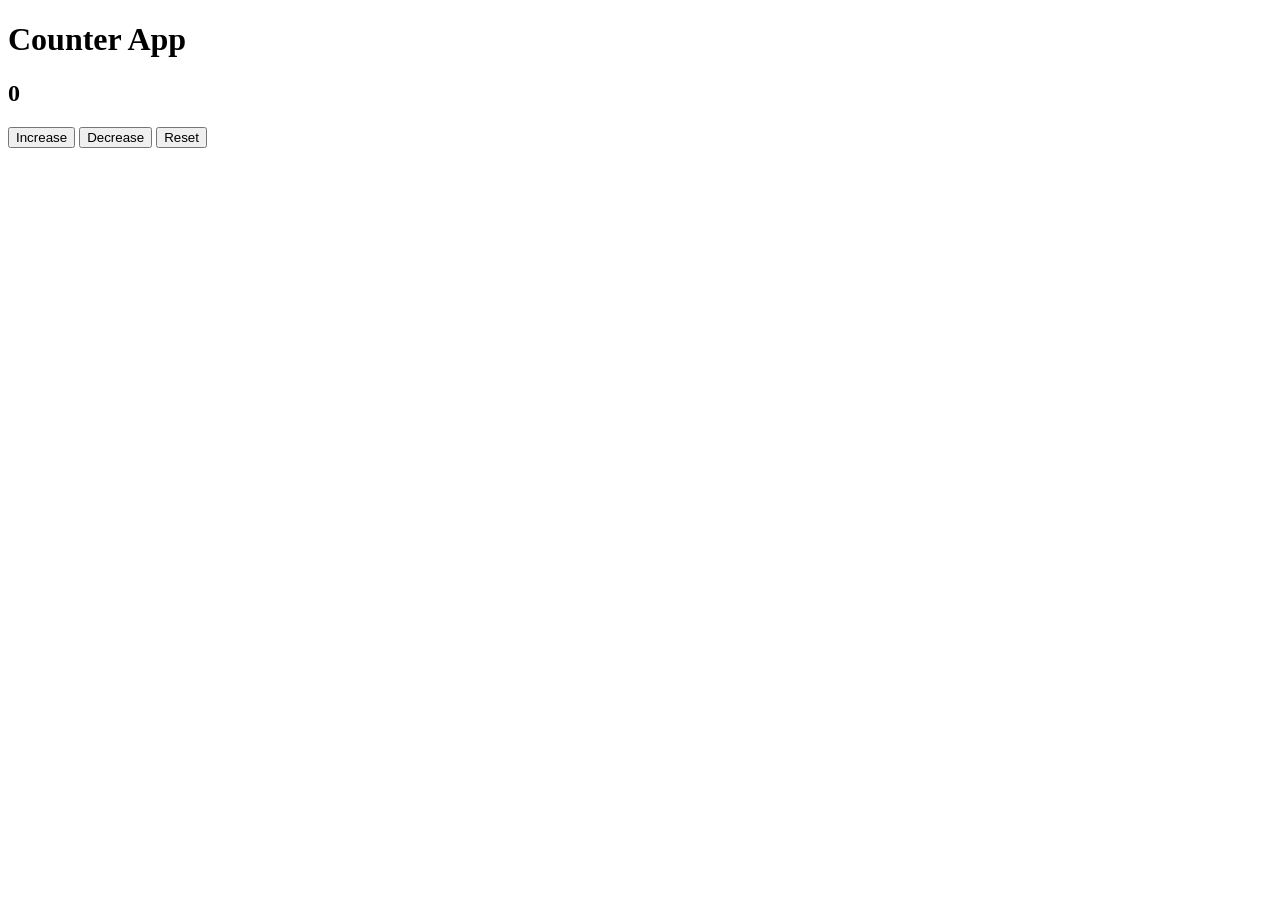
==== index.html @ 55d2c046 "counter app" ====
<!DOCTYPE html>
<html lang="en">
<head>
  <meta charset="UTF-8">
  <meta name="viewport" content="width=device-width, initial-scale=1.0">
  <title>Simple Counter App</title>
  <link rel="stylesheet" href="style.css">
</head>
<body>
  <h1>Counter App</h1>
  
  <div>
    <h2 id="counter">0</h2>

    <button id="increase">Increase</button>
    <button id="decrease">Decrease</button>
    <button id="reset">Reset</button>
  </div>

  <script>
     
    const counterDisplay = document.getElementById("counter");
    const increaseBtn = document.getElementById("increase");
    const decreaseBtn = document.getElementById("decrease");
    const resetBtn = document.getElementById("reset");

    let count = 0;

    increaseBtn.addEventListener("click", function() {
      count++;
      counterDisplay.textContent = count;
    });

    decreaseBtn.addEventListener("click", function() {
      count--;
      counterDisplay.textContent = count;
    });

    
    resetBtn.addEventListener("click", function() {
      count = 0;
      counterDisplay.textContent = count;
    });
  </script>

</body>
</html>
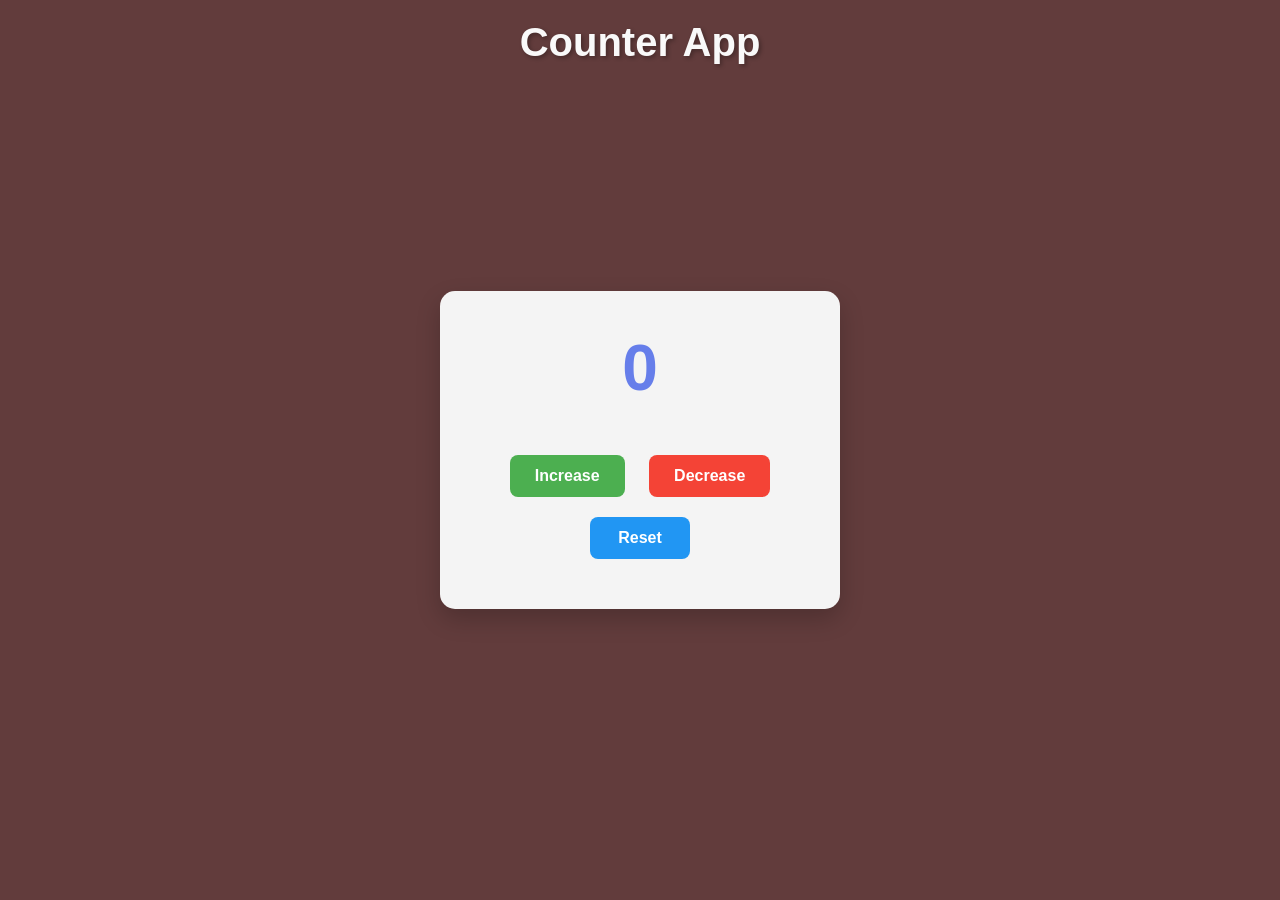
==== commit 00b7a073: "Files added" ====
--- a/index.html
+++ b/index.html
@@ -1,47 +1,47 @@
-<!DOCTYPE html>
-<html lang="en">
-<head>
-  <meta charset="UTF-8">
-  <meta name="viewport" content="width=device-width, initial-scale=1.0">
-  <title>Simple Counter App</title>
-  <link rel="stylesheet" href="style.css">
-</head>
-<body>
-  <h1>Counter App</h1>
-  
-  <div>
-    <h2 id="counter">0</h2>
-
-    <button id="increase">Increase</button>
-    <button id="decrease">Decrease</button>
-    <button id="reset">Reset</button>
-  </div>
-
-  <script>
-     
-    const counterDisplay = document.getElementById("counter");
-    const increaseBtn = document.getElementById("increase");
-    const decreaseBtn = document.getElementById("decrease");
-    const resetBtn = document.getElementById("reset");
-
-    let count = 0;
-
-    increaseBtn.addEventListener("click", function() {
-      count++;
-      counterDisplay.textContent = count;
-    });
-
-    decreaseBtn.addEventListener("click", function() {
-      count--;
-      counterDisplay.textContent = count;
-    });
-
-    
-    resetBtn.addEventListener("click", function() {
-      count = 0;
-      counterDisplay.textContent = count;
-    });
-  </script>
-
-</body>
+<!DOCTYPE html>
+<html lang="en">
+<head>
+  <meta charset="UTF-8">
+  <meta name="viewport" content="width=device-width, initial-scale=1.0">
+  <title>Simple Counter App</title>
+  <link rel="stylesheet" href="style.css">
+</head>
+<body>
+  <h1>Counter App</h1>
+  
+  <div>
+    <h2 id="counter">0</h2>
+
+    <button id="increase">Increase</button>
+    <button id="decrease">Decrease</button>
+    <button id="reset">Reset</button>
+  </div>
+
+  <script>
+     
+    const counterDisplay = document.getElementById("counter");
+    const increaseBtn = document.getElementById("increase");
+    const decreaseBtn = document.getElementById("decrease");
+    const resetBtn = document.getElementById("reset");
+
+    let count = 0;
+
+    increaseBtn.addEventListener("click", function() {
+      count++;
+      counterDisplay.textContent = count;
+    });
+
+    decreaseBtn.addEventListener("click", function() {
+      count--;
+      counterDisplay.textContent = count;
+    });
+
+    
+    resetBtn.addEventListener("click", function() {
+      count = 0;
+      counterDisplay.textContent = count;
+    });
+  </script>
+
+</body>
 </html>
--- a/style.css
+++ b/style.css
@@ -0,0 +1,125 @@
+* {
+  margin: 0;
+  padding: 0;
+  box-sizing: border-box;
+}
+
+body {
+  font-family: 'Segoe UI', Tahoma, Geneva, Verdana, sans-serif;
+  background: #623c3c ;
+  min-height: 100vh;
+  display: flex;
+  justify-content: center;
+  align-items: center;
+}
+
+body > * {
+  text-align: center;
+}
+
+h1 {
+  position: absolute;
+  top: 20px;
+  font-size: 2.5rem;
+  color: rgb(249, 249, 249);
+  text-shadow: 2px 2px 4px rgba(0, 0, 0, 0.3);
+}
+
+div {
+  background: rgb(244, 244, 244);
+  padding: 40px;
+  border-radius: 15px;
+  box-shadow: 0 10px 25px rgba(0, 0, 0, 0.2);
+  max-width: 400px;
+  width: 100%;
+}
+
+h2 {
+  font-size: 4rem;
+  color: #667eea;
+  margin-bottom: 40px;
+  font-weight: bold;
+  transition: transform 0.2s ease;
+}
+
+h2:hover {
+  transform: scale(1.05);
+}
+
+button {
+  padding: 12px 25px;
+  margin: 10px;
+  font-size: 1rem;
+  font-weight: bold;
+  border: none;
+  border-radius: 8px;
+  cursor: pointer;
+  transition: all 0.3s ease;
+  min-width: 100px;
+}
+
+#increase {
+  background-color: #4CAF50;
+  color: white;
+}
+
+#increase:hover {
+  background-color: #45a049;
+  transform: translateY(-2px);
+  box-shadow: 0 5px 15px rgba(76, 175, 80, 0.4);
+}
+
+#increase:active {
+  transform: translateY(0);
+}
+
+#decrease {
+  background-color: #f44336;
+  color: white;
+}
+
+#decrease:hover {
+  background-color: #da190b;
+  transform: translateY(-2px);
+  box-shadow: 0 5px 15px rgba(244, 67, 54, 0.4);
+}
+
+#decrease:active {
+  transform: translateY(0);
+}
+
+#reset {
+  background-color: #2196F3;
+  color: white;
+}
+
+#reset:hover {
+  background-color: #0b7dda;
+  transform: translateY(-2px);
+  box-shadow: 0 5px 15px rgba(33, 150, 243, 0.4);
+}
+
+#reset:active {
+  transform: translateY(0);
+}
+
+@media (max-width: 600px) {
+  div {
+    padding: 20px;
+  }
+
+  h1 {
+    font-size: 1.8rem;
+    top: 10px;
+  }
+
+  h2 {
+    font-size: 2.5rem;
+  }
+
+  button {
+    padding: 10px 15px;
+    font-size: 0.9rem;
+    min-width: 80px;
+  }
+}
